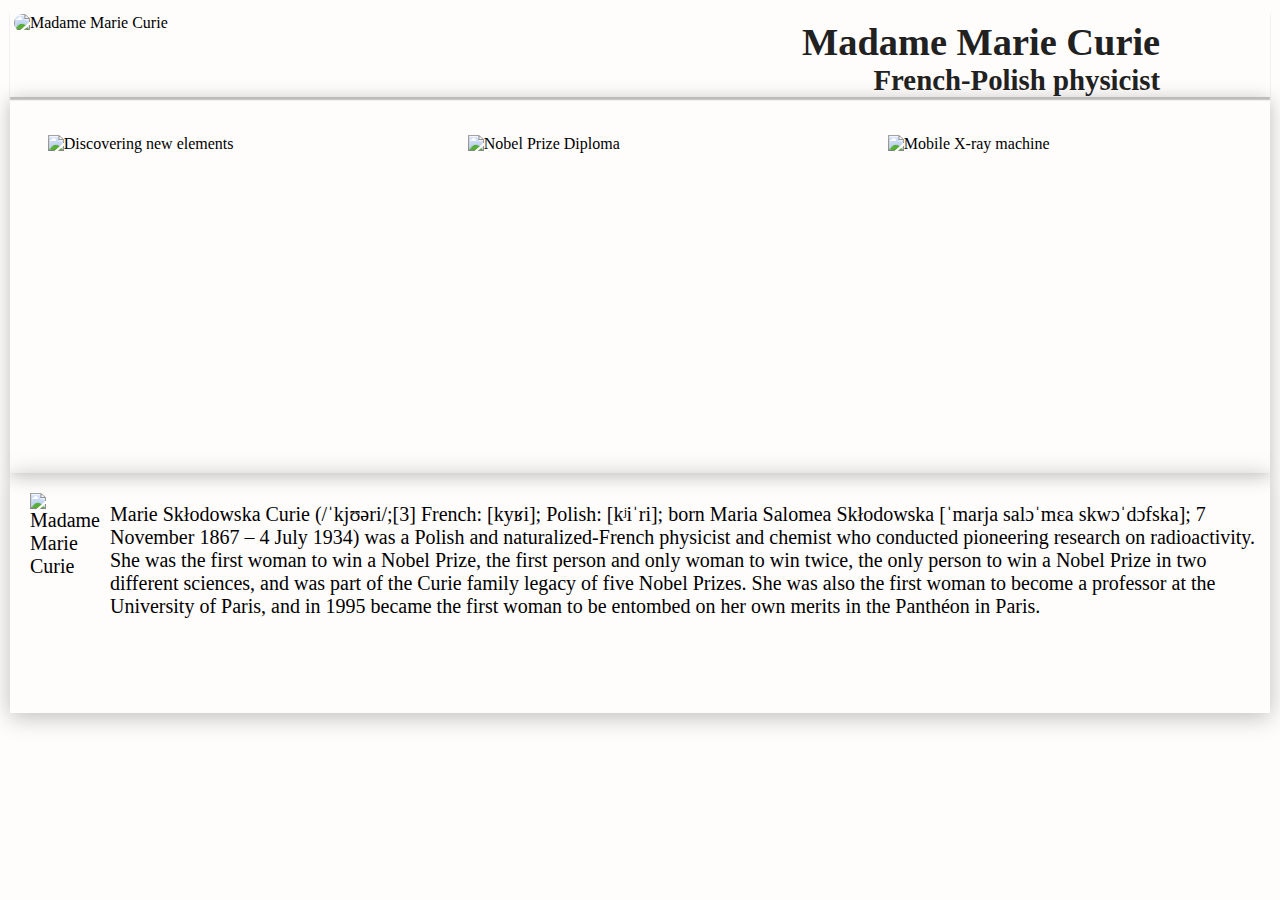
==== Project3/index.html @ c581f50d "project 3" ====
<!doctype html>
<html>

<head>
    <meta charset="utf-8">
    <meta name="viewport" content="width=device-width">
    <link type="text/css" rel="stylesheet" href="css/style.css">
    <title>Madame Marie Curie</title>
</head>

<body>
    <header class="heading">
        <div class="logo">
            <img alt="Madame Marie Curie" src="https://i.pinimg.com/236x/4e/da/ce/4edacee20231d6d1e8fc6dc8f8856d13--pierre-curie-marie-curie.jpg" class="header_logo">
        </div>
        <div class="header_title">
            <h1>Madame Marie Curie</h1>
            <h2>French-Polish physicist</h2>
        </div>
    </header>
    <article class="images">
       <div class="flex-grid">
        <img src="https://upload.wikimedia.org/wikipedia/commons/thumb/6/6c/Pierre_and_Marie_Curie.jpg/800px-Pierre_and_Marie_Curie.jpg" alt="Discovering new elements" class="col">
        <img src="https://upload.wikimedia.org/wikipedia/commons/4/4c/Marie_Sk%C5%82odowska-Curie%27s_Nobel_Prize_in_Chemistry_1911.jpg" alt="Nobel Prize Diploma" class="col">
        <img src="https://upload.wikimedia.org/wikipedia/commons/3/3d/Marie_Curie_-_Mobile_X-Ray-Unit.jpg" alt="Mobile X-ray machine" class="col">
        </div>
    </article>
    <article class="main_body">
        <img src="https://upload.wikimedia.org/wikipedia/commons/0/07/Maria_Sklodowska_et_sa_s%C5%93ur_Bronislawa_en_1886.jpg" alt="Madame Marie Curie" class="potrait">
        <p>Marie Skłodowska Curie (/ˈkjʊəri/;[3] French: [kyʁi]; Polish: [kʲiˈri]; born Maria Salomea Skłodowska [ˈmarja salɔˈmɛa skwɔˈdɔfska]; 7 November 1867 – 4 July 1934) was a Polish and naturalized-French physicist and chemist who conducted pioneering research on radioactivity. She was the first woman to win a Nobel Prize, the first person and only woman to win twice, the only person to win a Nobel Prize in two different sciences, and was part of the Curie family legacy of five Nobel Prizes. She was also the first woman to become a professor at the University of Paris, and in 1995 became the first woman to be entombed on her own merits in the Panthéon in Paris.</p>
    </article>
</body>

</html>
---- Project3/css/style.css ----
h1,h2,h3,h4,h5 {
    margin: 0px;
}

body {
    background-color: #fffcfc;
    margin: 10px;
}

@media screen and (max-width: 360px) {

    img {
        margin: 0em;
        padding-top: 0em;
        padding-left: 0em;
        width: 90%;
        margin: 5%;
        height: 15%;
    }
    .logo {
        padding-left: 33%;
    }
    .heading {
        box-shadow: 0 0.5em 1.17em rgba(0, 0, 0, 0.26);
        min-height: 5em;
        min-width: 90%;
        width: 100%;
    }
    .header_logo {
        align-content: center;
        margin-right: 0em;
        border-radius: 2em;
        margin: 0.1em;
        padding: 0.1em;
        width: 115px;
    }
    .header_title {
        margin: 0.5em 0.5em;
        display: inline-block;
        text-align: center;
        color: #212121;
        padding-left: 0px;
        padding-top: 0px;
        font-size: 1.17em;
    }
    .images {
        box-sizing: border-box;
        box-shadow: 0 0.5em 1.12em rgba(0, 0, 0, 0.26);
        min-width: 90%;

    }
    .main_body {
        box-sizing: border-box;
        box-shadow: 0 0.5em 1.17em rgba(0, 0, 0, 0.26);
        font-family: Florence, cursive;
        font-size: 100%;
        padding: 1.2em;
        min-width: 90%;
    }
    .potrait{
        height: 200px;
        width:auto;
        padding-left: 20%
    }
}

@media screen and (min-width: 361px) and (max-width: 768px) {

    img {
        margin: 0em;
        padding: 1.5em;
        width: 90%;
        margin: auto;
        height:15%;
    }
    .logo {
        padding-left: 43%;
    }
    .heading {
        box-shadow: 0 0.5em 1.17em rgba(0, 0, 0, 0.26);
        min-height: 5em;
        min-width: 90%;
        width: 100%;
    }
    .header_logo {
        align-content: center;
        margin-right: 0em;
        border-radius: 2em;
        margin: 0.1em;
        padding: 0.1em;
        width: 120px;
    }
    .header_title {
        margin: 0.5em 0.5em;
        display: inline-block;
        color: #212121;
        padding-left: 22%;
        padding-top: 0;
        font-size: 1.5em;
        text-align: center;
    }
    .images {
        box-sizing: border-box;
        box-shadow: 0 0.5em 1.12em rgba(0, 0, 0, 0.26);
        min-width: 90%;

    }
    .main_body {
        box-sizing: border-box;
        box-shadow: 0 0.5em 1.17em rgba(0, 0, 0, 0.26);
        font-family: Florence, cursive;
        font-size: 2em;
        padding: 1.2em;
        min-width: 90%;
    }
    .potrait{
        height: 400px;
        width:auto;
        padding-left: 25%;
    }
}

@media screen and (min-width: 1024px) {
    header {
        box-sizing: border-box;
    }
    img {
        margin: 3%;
        width: 25%;
    }
    .heading {
        box-shadow: 0 0.2em 1.12px rgba(0, 0, 0, 0.26);
        min-height: 56px;
        max-width: 100%;
        width: 100%;
        display: flex;
    }
    .header_logo {
        vertical-align: top;
        margin-right: 1em;
        border-radius: 30px;
        margin: 2px;
        padding: 2px;
        width:100px;
        height: 120px;
        flex: 0.3;
    }
    .header_title {
        text-align: right;
        color: #212121;
        font-size: 120%;
        flex: 0.9;
        padding-top: 0.8%;
    }
    .images {
        box-sizing: border-box;
        box-shadow: 0 0.2em 1.12em rgba(0, 0, 0, 0.26);
    }
    .main_body {
        box-sizing: border-box;
        box-shadow: 0 0.2em 1.12em rgba(0, 0, 0, 0.26);
        font-family: Florence, cursive;
        font-size: 20px;
        padding: 10px;
        display: flex;
    }
    .potrait{
        height: 200px;
        width:auto;
        margin: 10px;
        flex: 0.3;
    }
    .flex-grid{
        display: flex;
    }
    .col{
        flex: 1;
        height: 300px;
    }
}
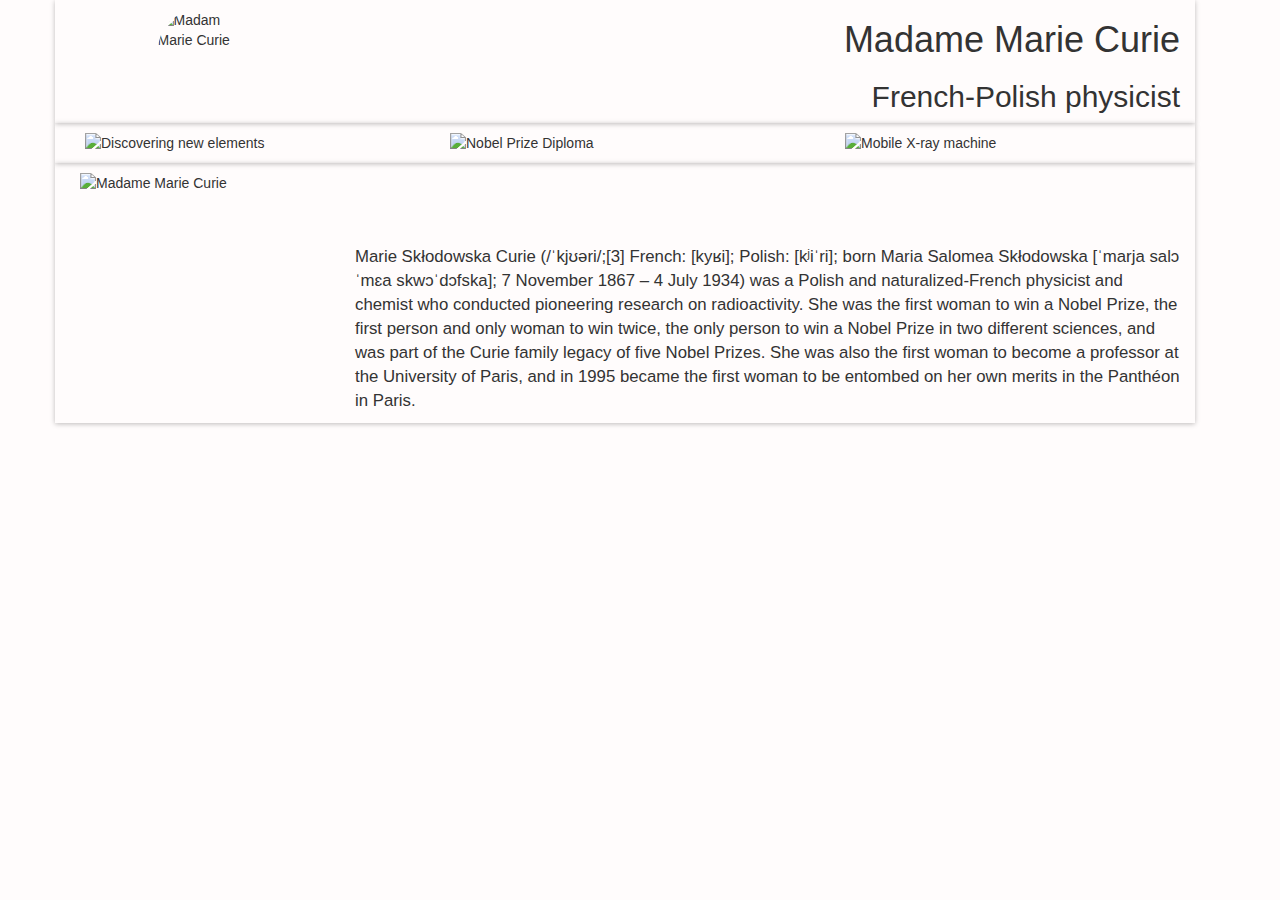
==== commit e96f5a3c: "Project 3" ====
--- a/Project3/index.html
+++ b/Project3/index.html
@@ -4,31 +4,45 @@
 <head>
     <meta charset="utf-8">
     <meta name="viewport" content="width=device-width">
-    <link type="text/css" rel="stylesheet" href="css/style.css">
+    <link rel="stylesheet" href="css/bootstrap.min.css">
+    <link rel="stylesheet" href="css/style.css">
+    <script type="text/javascript" src="js/jquery-3.1.1.min.js"></script>
+    <script type="text/javascript" src="js/bootstrap.min.js"></script>
     <title>Madame Marie Curie</title>
 </head>
 
 <body>
-    <header class="heading">
-        <div class="logo">
-            <img alt="Madame Marie Curie" src="https://i.pinimg.com/236x/4e/da/ce/4edacee20231d6d1e8fc6dc8f8856d13--pierre-curie-marie-curie.jpg" class="header_logo">
-        </div>
-        <div class="header_title">
-            <h1>Madame Marie Curie</h1>
-            <h2>French-Polish physicist</h2>
-        </div>
-    </header>
-    <article class="images">
-       <div class="flex-grid">
-        <img src="https://upload.wikimedia.org/wikipedia/commons/thumb/6/6c/Pierre_and_Marie_Curie.jpg/800px-Pierre_and_Marie_Curie.jpg" alt="Discovering new elements" class="col">
-        <img src="https://upload.wikimedia.org/wikipedia/commons/4/4c/Marie_Sk%C5%82odowska-Curie%27s_Nobel_Prize_in_Chemistry_1911.jpg" alt="Nobel Prize Diploma" class="col">
-        <img src="https://upload.wikimedia.org/wikipedia/commons/3/3d/Marie_Curie_-_Mobile_X-Ray-Unit.jpg" alt="Mobile X-ray machine" class="col">
-        </div>
-    </article>
-    <article class="main_body">
-        <img src="https://upload.wikimedia.org/wikipedia/commons/0/07/Maria_Sklodowska_et_sa_s%C5%93ur_Bronislawa_en_1886.jpg" alt="Madame Marie Curie" class="potrait">
-        <p>Marie Skłodowska Curie (/ˈkjʊəri/;[3] French: [kyʁi]; Polish: [kʲiˈri]; born Maria Salomea Skłodowska [ˈmarja salɔˈmɛa skwɔˈdɔfska]; 7 November 1867 – 4 July 1934) was a Polish and naturalized-French physicist and chemist who conducted pioneering research on radioactivity. She was the first woman to win a Nobel Prize, the first person and only woman to win twice, the only person to win a Nobel Prize in two different sciences, and was part of the Curie family legacy of five Nobel Prizes. She was also the first woman to become a professor at the University of Paris, and in 1995 became the first woman to be entombed on her own merits in the Panthéon in Paris.</p>
-    </article>
+    <div class="container">
+        <header class="row">
+            <div class="col-md-3">
+                <img alt="Madam Marie Curie" src="https://i.pinimg.com/236x/4e/da/ce/4edacee20231d6d1e8fc6dc8f8856d13--pierre-curie-marie-curie.jpg" class="img-circle img-responsive" width="100px" height="100px">
+            </div>
+            <div class="text-right col-md-9">
+                <h1>Madame Marie Curie</h1>
+                <h2>French-Polish physicist</h2>
+            </div>
+        </header>
+
+       <section class="row">
+            <div class="col-md-4">
+                <img src="https://upload.wikimedia.org/wikipedia/commons/thumb/6/6c/Pierre_and_Marie_Curie.jpg/800px-Pierre_and_Marie_Curie.jpg" alt="Discovering new elements" class="img-responsive col-md-10">
+            </div>
+            <div class="class-md-4">
+                <img src="https://upload.wikimedia.org/wikipedia/commons/4/4c/Marie_Sk%C5%82odowska-Curie%27s_Nobel_Prize_in_Chemistry_1911.jpg" alt="Nobel Prize Diploma" class="img-responsive col-md-4" >
+            </div>
+            <div class="col-md-4">
+                <img src="https://upload.wikimedia.org/wikipedia/commons/3/3d/Marie_Curie_-_Mobile_X-Ray-Unit.jpg" alt="Mobile X-ray machine" class="img-responsive col-md-12" >
+            </div>
+        </section>
+        <section class="row">
+            <div class="col-md-3">
+                <img src="https://upload.wikimedia.org/wikipedia/commons/0/07/Maria_Sklodowska_et_sa_s%C5%93ur_Bronislawa_en_1886.jpg" alt="Madame Marie Curie" class="img-responsive" height="500px">
+            </div>
+            <div class="col-md-9">
+                <p>Marie Skłodowska Curie (/ˈkjʊəri/;[3] French: [kyʁi]; Polish: [kʲiˈri]; born Maria Salomea Skłodowska [ˈmarja salɔˈmɛa skwɔˈdɔfska]; 7 November 1867 – 4 July 1934) was a Polish and naturalized-French physicist and chemist who conducted pioneering research on radioactivity. She was the first woman to win a Nobel Prize, the first person and only woman to win twice, the only person to win a Nobel Prize in two different sciences, and was part of the Curie family legacy of five Nobel Prizes. She was also the first woman to become a professor at the University of Paris, and in 1995 became the first woman to be entombed on her own merits in the Panthéon in Paris.</p>
+            </div>
+        </section>
+         
+    </div>
 </body>
-
 </html>--- a/Project3/css/style.css
+++ b/Project3/css/style.css
@@ -1,180 +1,21 @@
-h1,h2,h3,h4,h5 {
-    margin: 0px;
+*{
+    margin: 0 auto;
+    padding: 0;
+}
+header,section{
+    box-shadow: 0 1px 5px rgba(0, 0, 0, 0.26);
+        width: 100%;
+    box-sizing: border-box;
+    
 }
 
 body {
     background-color: #fffcfc;
-    margin: 10px;
 }
-
-@media screen and (max-width: 360px) {
-
-    img {
-        margin: 0em;
-        padding-top: 0em;
-        padding-left: 0em;
-        width: 90%;
-        margin: 5%;
-        height: 15%;
-    }
-    .logo {
-        padding-left: 33%;
-    }
-    .heading {
-        box-shadow: 0 0.5em 1.17em rgba(0, 0, 0, 0.26);
-        min-height: 5em;
-        min-width: 90%;
-        width: 100%;
-    }
-    .header_logo {
-        align-content: center;
-        margin-right: 0em;
-        border-radius: 2em;
-        margin: 0.1em;
-        padding: 0.1em;
-        width: 115px;
-    }
-    .header_title {
-        margin: 0.5em 0.5em;
-        display: inline-block;
-        text-align: center;
-        color: #212121;
-        padding-left: 0px;
-        padding-top: 0px;
-        font-size: 1.17em;
-    }
-    .images {
-        box-sizing: border-box;
-        box-shadow: 0 0.5em 1.12em rgba(0, 0, 0, 0.26);
-        min-width: 90%;
-
-    }
-    .main_body {
-        box-sizing: border-box;
-        box-shadow: 0 0.5em 1.17em rgba(0, 0, 0, 0.26);
-        font-family: Florence, cursive;
-        font-size: 100%;
-        padding: 1.2em;
-        min-width: 90%;
-    }
-    .potrait{
-        height: 200px;
-        width:auto;
-        padding-left: 20%
-    }
+p{
+    margin-top: 10%;
+    font-size: 120%;
 }
-
-@media screen and (min-width: 361px) and (max-width: 768px) {
-
-    img {
-        margin: 0em;
-        padding: 1.5em;
-        width: 90%;
-        margin: auto;
-        height:15%;
-    }
-    .logo {
-        padding-left: 43%;
-    }
-    .heading {
-        box-shadow: 0 0.5em 1.17em rgba(0, 0, 0, 0.26);
-        min-height: 5em;
-        min-width: 90%;
-        width: 100%;
-    }
-    .header_logo {
-        align-content: center;
-        margin-right: 0em;
-        border-radius: 2em;
-        margin: 0.1em;
-        padding: 0.1em;
-        width: 120px;
-    }
-    .header_title {
-        margin: 0.5em 0.5em;
-        display: inline-block;
-        color: #212121;
-        padding-left: 22%;
-        padding-top: 0;
-        font-size: 1.5em;
-        text-align: center;
-    }
-    .images {
-        box-sizing: border-box;
-        box-shadow: 0 0.5em 1.12em rgba(0, 0, 0, 0.26);
-        min-width: 90%;
-
-    }
-    .main_body {
-        box-sizing: border-box;
-        box-shadow: 0 0.5em 1.17em rgba(0, 0, 0, 0.26);
-        font-family: Florence, cursive;
-        font-size: 2em;
-        padding: 1.2em;
-        min-width: 90%;
-    }
-    .potrait{
-        height: 400px;
-        width:auto;
-        padding-left: 25%;
-    }
-}
-
-@media screen and (min-width: 1024px) {
-    header {
-        box-sizing: border-box;
-    }
-    img {
-        margin: 3%;
-        width: 25%;
-    }
-    .heading {
-        box-shadow: 0 0.2em 1.12px rgba(0, 0, 0, 0.26);
-        min-height: 56px;
-        max-width: 100%;
-        width: 100%;
-        display: flex;
-    }
-    .header_logo {
-        vertical-align: top;
-        margin-right: 1em;
-        border-radius: 30px;
-        margin: 2px;
-        padding: 2px;
-        width:100px;
-        height: 120px;
-        flex: 0.3;
-    }
-    .header_title {
-        text-align: right;
-        color: #212121;
-        font-size: 120%;
-        flex: 0.9;
-        padding-top: 0.8%;
-    }
-    .images {
-        box-sizing: border-box;
-        box-shadow: 0 0.2em 1.12em rgba(0, 0, 0, 0.26);
-    }
-    .main_body {
-        box-sizing: border-box;
-        box-shadow: 0 0.2em 1.12em rgba(0, 0, 0, 0.26);
-        font-family: Florence, cursive;
-        font-size: 20px;
-        padding: 10px;
-        display: flex;
-    }
-    .potrait{
-        height: 200px;
-        width:auto;
-        margin: 10px;
-        flex: 0.3;
-    }
-    .flex-grid{
-        display: flex;
-    }
-    .col{
-        flex: 1;
-        height: 300px;
-    }
+img{
+    padding: 10px;
 }